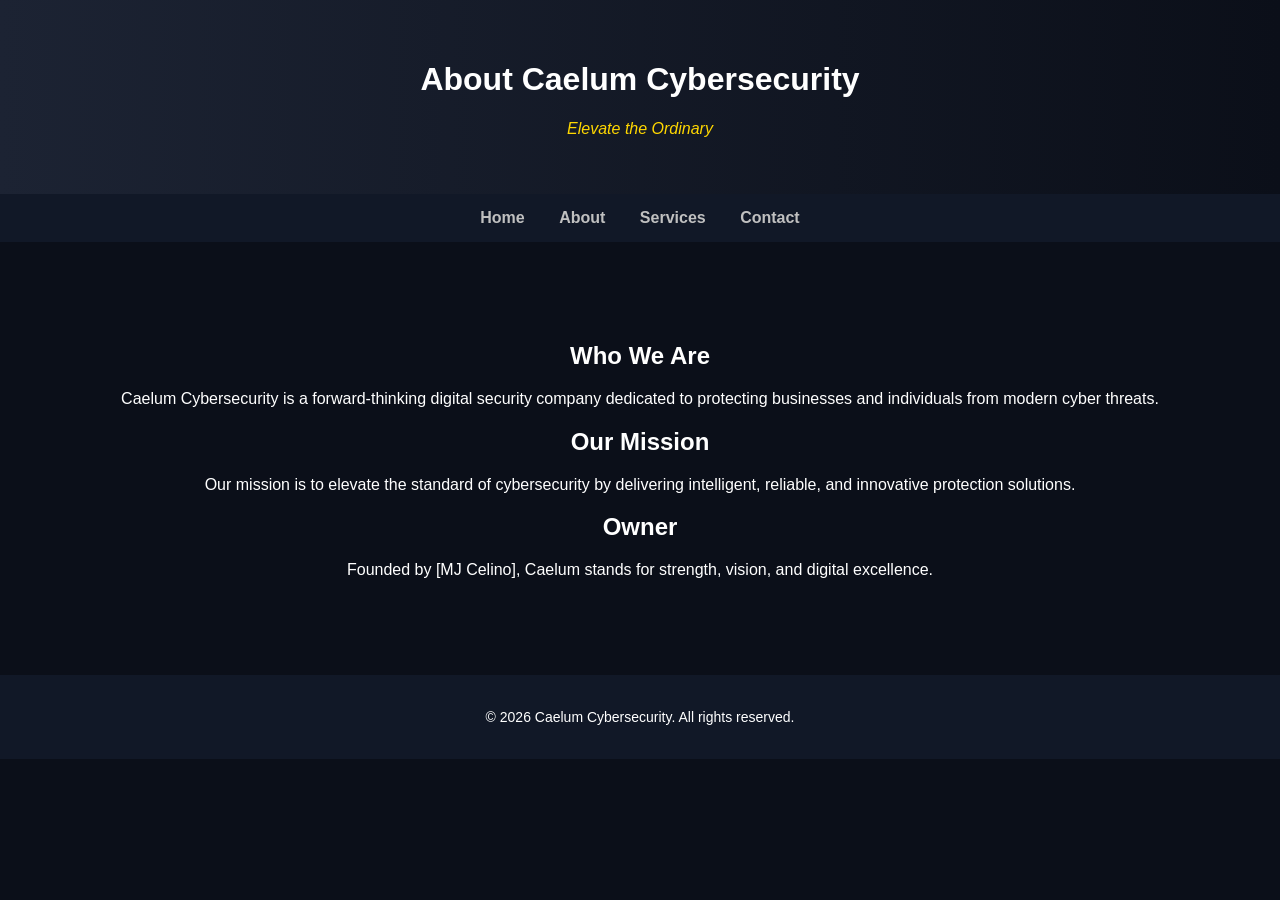
==== about.html @ 7f7e64f7 "Add files via upload" ====
<!DOCTYPE html>
<html lang="en">
<head>
    <meta charset="UTF-8">
    <title>About - Caelum Cybersecurity</title>
    <link rel="stylesheet" href="style.css">
</head>
<body>

<header>
    <h1>About Caelum Cybersecurity</h1>
    <p class="motto">Elevate the Ordinary</p>
</header>

<nav>
    <a href="index.html">Home</a>
    <a href="about.html">About</a>
    <a href="services.html">Services</a>
    <a href="contact.html">Contact</a>
</nav>

<section class="hero">
    <h2>Who We Are</h2>
    <p>
        Caelum Cybersecurity is a forward-thinking digital security company dedicated to 
        protecting businesses and individuals from modern cyber threats.
    </p>

    <h2>Our Mission</h2>
    <p>
        Our mission is to elevate the standard of cybersecurity by delivering intelligent,
        reliable, and innovative protection solutions.
    </p>

    <h2>Owner</h2>
    <p>
        Founded by [MJ Celino], Caelum stands for strength, vision, and digital excellence.
    </p>
</section>

<footer>
    <p>© 2026 Caelum Cybersecurity. All rights reserved.</p>
</footer>

</body>
</html>
---- style.css ----
body {
    margin: 0;
    font-family: Arial, sans-serif;
    background-color: #0b0f19;
    color: white;
    text-align: center;
}

header {
    padding: 40px;
    background: linear-gradient(to right, #1c2333, #0b0f19);
}

.logo {
    width: 120px;
    margin-bottom: 10px;
}

.motto {
    color: gold;
    font-style: italic;
}

nav {
    background-color: #111827;
    padding: 15px;
}

nav a {
    color: silver;
    text-decoration: none;
    margin: 0 15px;
    font-weight: bold;
}

nav a:hover {
    color: gold;
}

.hero {
    padding: 80px 20px;
}

footer {
    background-color: #111827;
    padding: 20px;
    font-size: 14px;
}
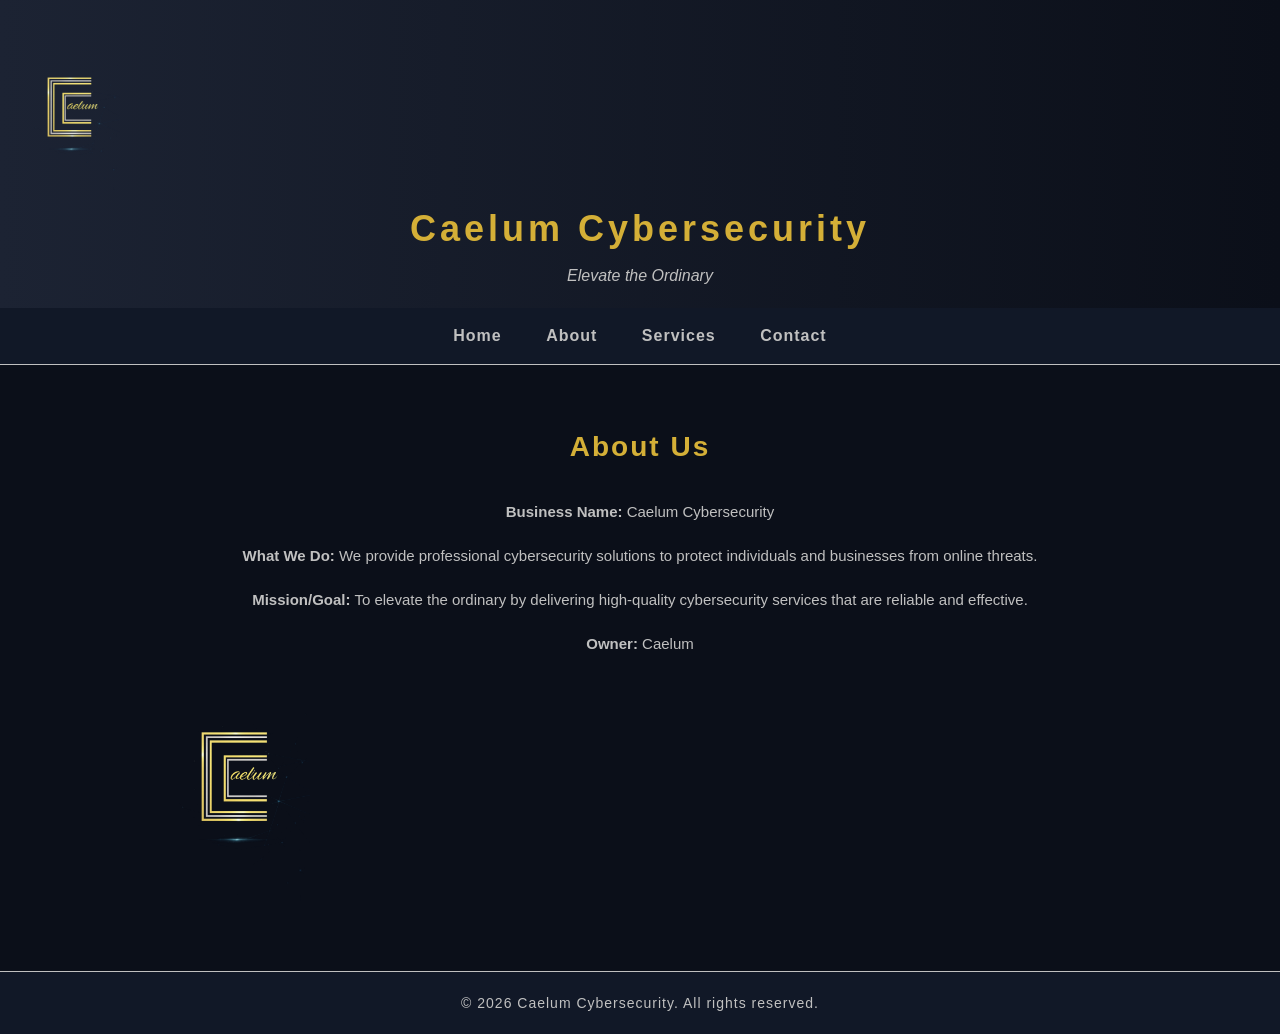
==== commit a2f49da7: "Add files via upload" ====
--- a/about.html
+++ b/about.html
@@ -8,7 +8,8 @@
 <body>
 
 <header>
-    <h1>About Caelum Cybersecurity</h1>
+    <img src="logo.png" alt="Caelum Logo" class="logo">
+    <h1>Caelum Cybersecurity</h1>
     <p class="motto">Elevate the Ordinary</p>
 </header>
 
@@ -19,28 +20,22 @@
     <a href="contact.html">Contact</a>
 </nav>
 
-<section class="hero">
-    <h2>Who We Are</h2>
-    <p>
-        Caelum Cybersecurity is a forward-thinking digital security company dedicated to 
-        protecting businesses and individuals from modern cyber threats.
-    </p>
-
-    <h2>Our Mission</h2>
-    <p>
-        Our mission is to elevate the standard of cybersecurity by delivering intelligent,
-        reliable, and innovative protection solutions.
-    </p>
-
-    <h2>Owner</h2>
-    <p>
-        Founded by [MJ Celino], Caelum stands for strength, vision, and digital excellence.
-    </p>
-</section>
+<main>
+    <section class="section">
+        <h2>About Us</h2>
+        <p><strong>Business Name:</strong> Caelum Cybersecurity</p>
+        <p><strong>What We Do:</strong> We provide professional cybersecurity solutions to protect individuals and businesses from online threats.</p>
+        <p><strong>Mission/Goal:</strong> To elevate the ordinary by delivering high-quality cybersecurity services that are reliable and effective.</p>
+        <p><strong>Owner:</strong> Caelum</p>
+        <img src="logo.png" alt="Business Logo" class="logo" style="width:150px; margin-top:20px;">
+    </section>
+</main>
 
 <footer>
     <p>© 2026 Caelum Cybersecurity. All rights reserved.</p>
 </footer>
 
+<script src="mascot.js"></script>
+
 </body>
 </html>
--- a/style.css
+++ b/style.css
@@ -1,48 +1,56 @@
-body {
-    margin: 0;
-    font-family: Arial, sans-serif;
-    background-color: #0b0f19;
-    color: white;
-    text-align: center;
+/* ----------------- GLOBAL ----------------- */
+* { margin:0; padding:0; box-sizing:border-box; }
+body { font-family:'Orbitron', Arial, sans-serif; background:#0b0f19; color:#f5f5f5; line-height:1.6; text-align:center; }
+a { text-decoration:none; }
+img { display:block; }
+
+/* ----------------- HEADER ----------------- */
+header {
+    padding:40px 20px 20px 20px;
+    background: linear-gradient(to right,#1c2333,#0b0f19);
 }
+header h1 { color:#d4af37; font-size:36px; letter-spacing:4px; margin-bottom:5px; }
+header .motto { color:#c0c0c0; font-style:italic; font-size:16px; }
+.logo { width:100px; margin-bottom:10px; }
 
-header {
-    padding: 40px;
-    background: linear-gradient(to right, #1c2333, #0b0f19);
-}
+/* ----------------- NAV ----------------- */
+nav { background:#111827; padding:15px 0; border-bottom:1px solid #c0c0c0; }
+nav a { color:#c0c0c0; margin:0 20px; font-weight:bold; letter-spacing:1px; transition:0.3s; }
+nav a:hover { color:#d4af37; }
 
-.logo {
-    width: 120px;
-    margin-bottom: 10px;
-}
+/* ----------------- HERO ----------------- */
+.hero { padding:80px 20px; }
+.hero h2 { font-size:42px; color:#d4af37; letter-spacing:3px; margin-bottom:20px; }
+.hero p { color:#c0c0c0; font-size:16px; max-width:700px; margin:auto; }
 
-.motto {
-    color: gold;
-    font-style: italic;
-}
+/* ----------------- SECTIONS ----------------- */
+.section { padding:60px 20px; max-width:1000px; margin:auto; }
+.section h2 { color:#d4af37; font-size:28px; margin-bottom:30px; letter-spacing:2px; }
+.section p { color:#c0c0c0; font-size:15px; margin-bottom:20px; }
 
-nav {
-    background-color: #111827;
-    padding: 15px;
-}
+/* ----------------- CARDS ----------------- */
+.card { background:#111827; border:1px solid #c0c0c0; border-radius:8px; padding:25px; margin:15px auto; max-width:300px; transition:0.3s; }
+.card h3 { color:#d4af37; margin-bottom:15px; }
+.card p { color:#c0c0c0; }
+.card:hover { transform:translateY(-5px); box-shadow:0 0 20px rgba(212,175,55,0.5); border-color:#d4af37; }
 
-nav a {
-    color: silver;
-    text-decoration: none;
-    margin: 0 15px;
-    font-weight: bold;
-}
+/* ----------------- FOOTER ----------------- */
+footer { background:#111827; padding:20px; font-size:14px; border-top:1px solid #c0c0c0; color:#c0c0c0; letter-spacing:1px; }
 
-nav a:hover {
-    color: gold;
-}
+/* ----------------- ANIMATIONS ----------------- */
+.section,.hero,.card,header,footer { opacity:0; transform:translateY(20px); animation:fadeInUp 1s forwards; }
+.hero { animation-delay:0.2s; }
+.section:nth-of-type(1) { animation-delay:0.4s; }
+.section:nth-of-type(2) { animation-delay:0.6s; }
+.card { animation-delay:0.8s; }
 
-.hero {
-    padding: 80px 20px;
-}
+@keyframes fadeInUp { to { opacity:1; transform:translateY(0); } }
 
-footer {
-    background-color: #111827;
-    padding: 20px;
-    font-size: 14px;
+h2,h3,header h1 { position:relative; animation:glow 2s infinite alternate; }
+@keyframes glow { 0% { text-shadow:0 0 5px #d4af37,0 0 10px #d4af37; } 50% { text-shadow:0 0 10px #d4af37,0 0 20px #d4af37; } 100% { text-shadow:0 0 5px #d4af37,0 0 10px #d4af37; } }
+
+/* ----------------- RESPONSIVE ----------------- */
+@media screen and (max-width:768px) { 
+    nav a { display:block; margin:10px 0; } 
+    .logo { width:70px; } 
 }
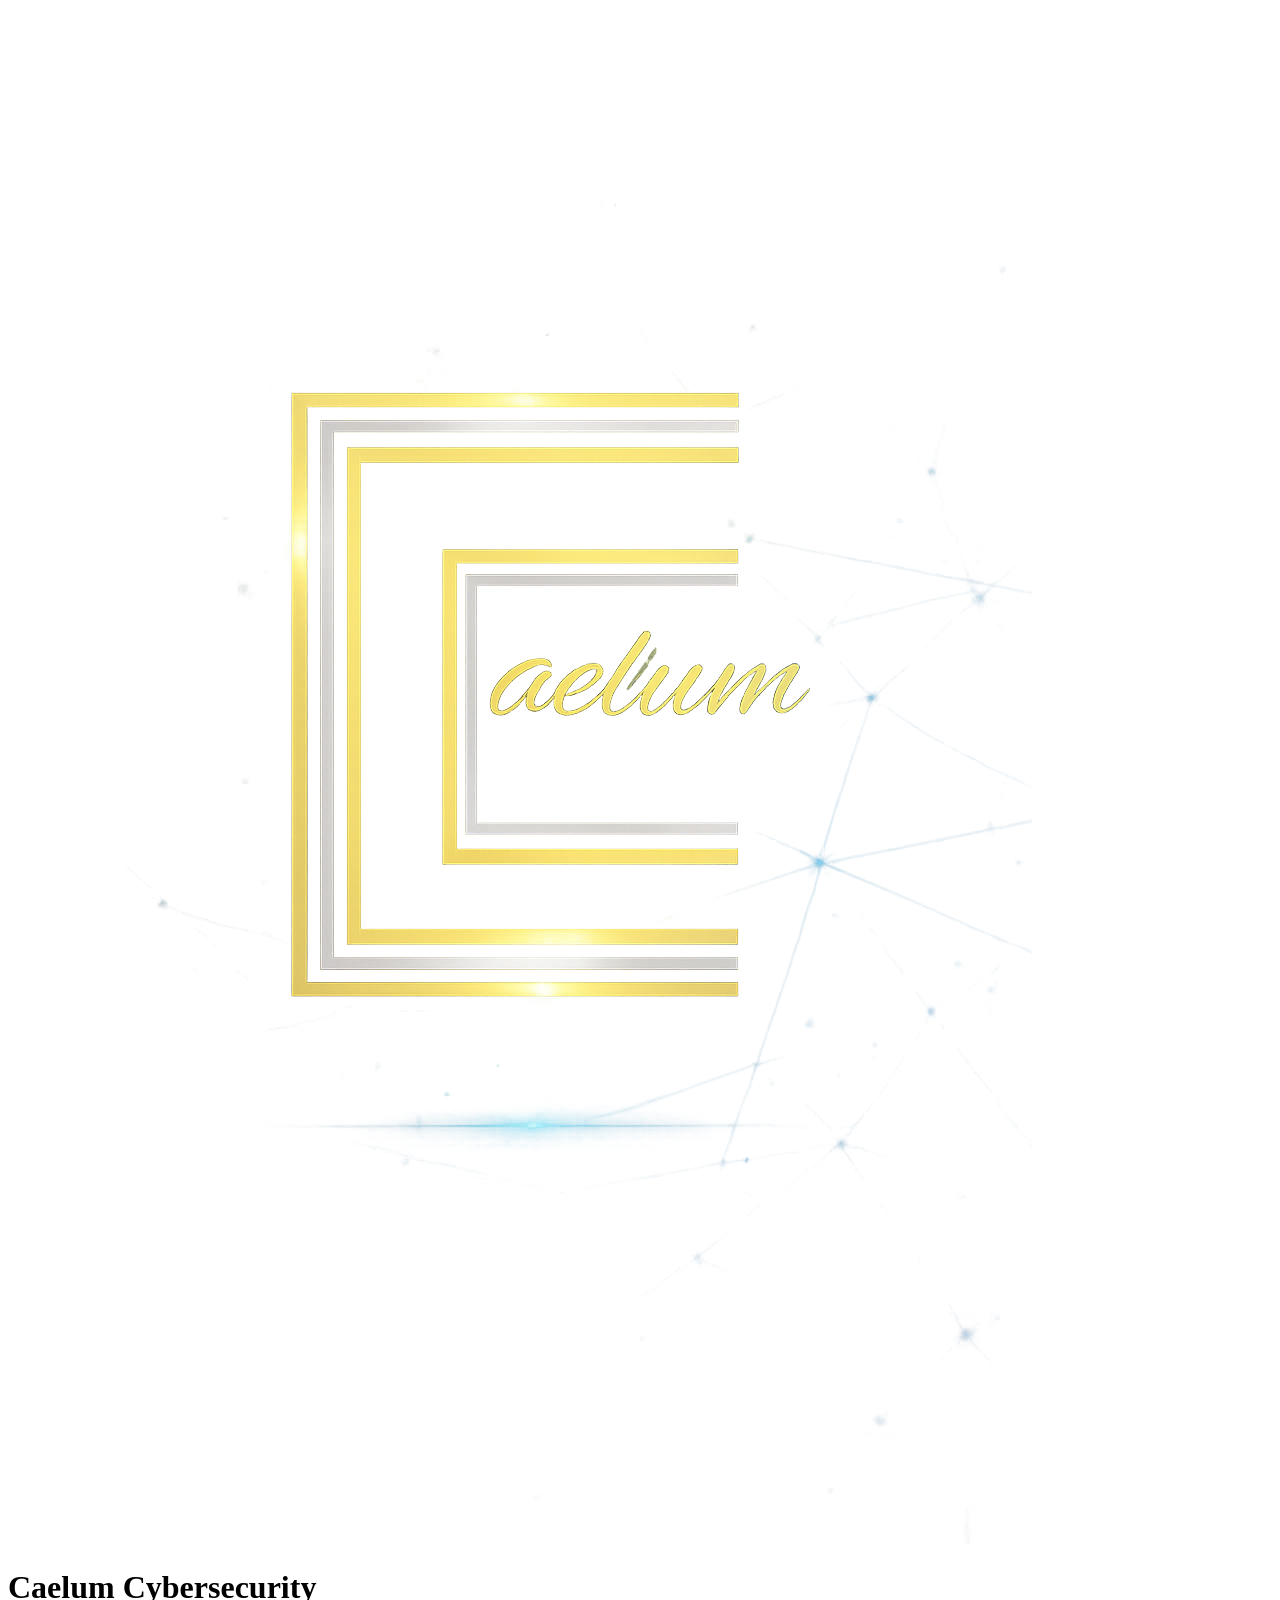
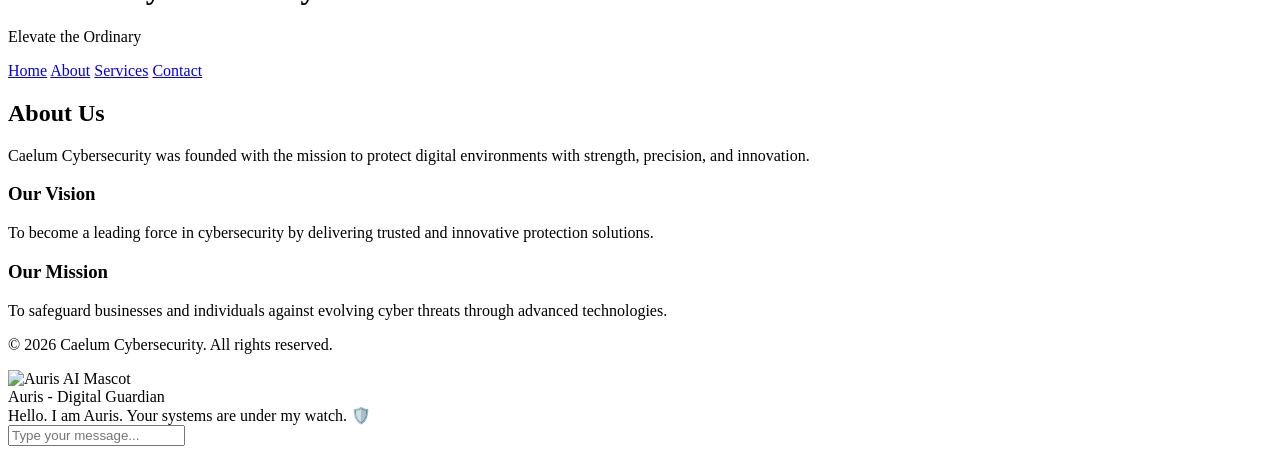
==== commit 17d6c9fa: "Add files via upload" ====
--- a/about.html
+++ b/about.html
@@ -3,7 +3,9 @@
 <head>
     <meta charset="UTF-8">
     <title>About - Caelum Cybersecurity</title>
+    <meta name="viewport" content="width=device-width, initial-scale=1.0">
     <link rel="stylesheet" href="style.css">
+    <link rel="stylesheet" href="ai-assistant/mascot.css">
 </head>
 <body>
 
@@ -21,13 +23,21 @@
 </nav>
 
 <main>
+    <section class="hero">
+        <h2>About Us</h2>
+        <p>Caelum Cybersecurity was founded with the mission to protect digital environments with strength, precision, and innovation.</p>
+    </section>
+
     <section class="section">
-        <h2>About Us</h2>
-        <p><strong>Business Name:</strong> Caelum Cybersecurity</p>
-        <p><strong>What We Do:</strong> We provide professional cybersecurity solutions to protect individuals and businesses from online threats.</p>
-        <p><strong>Mission/Goal:</strong> To elevate the ordinary by delivering high-quality cybersecurity services that are reliable and effective.</p>
-        <p><strong>Owner:</strong> Caelum</p>
-        <img src="logo.png" alt="Business Logo" class="logo" style="width:150px; margin-top:20px;">
+        <div class="card">
+            <h3>Our Vision</h3>
+            <p>To become a leading force in cybersecurity by delivering trusted and innovative protection solutions.</p>
+        </div>
+
+        <div class="card">
+            <h3>Our Mission</h3>
+            <p>To safeguard businesses and individuals against evolving cyber threats through advanced technologies.</p>
+        </div>
     </section>
 </main>
 
@@ -35,7 +45,20 @@
     <p>© 2026 Caelum Cybersecurity. All rights reserved.</p>
 </footer>
 
-<script src="mascot.js"></script>
+<!-- AI Assistant -->
+<div id="ai-assistant">
+    <img src="ai-assistant/mascot.png" alt="Auris AI Mascot">
+</div>
+
+<div id="chat-box">
+    <div id="chat-header">Auris - Digital Guardian</div>
+    <div id="chat-messages">
+        <div class="bubble">Hello. I am Auris. Your systems are under my watch. 🛡️</div>
+    </div>
+    <input type="text" id="chat-input" placeholder="Type your message...">
+</div>
+
+<script src="ai-assistant/mascot.js"></script>
 
 </body>
 </html>
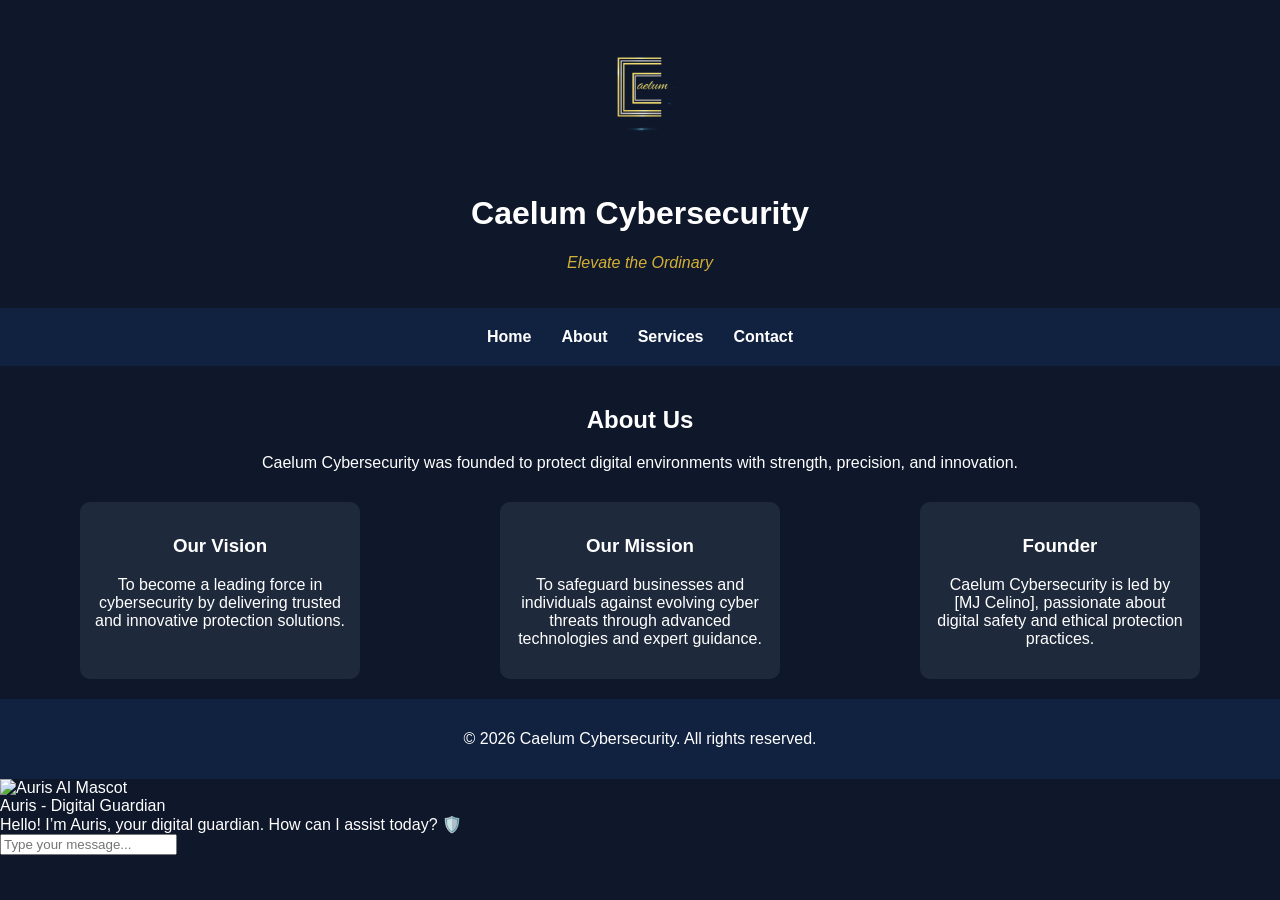
==== commit 3583a3f3: "Add files via upload" ====
--- a/about.html
+++ b/about.html
@@ -25,7 +25,7 @@
 <main>
     <section class="hero">
         <h2>About Us</h2>
-        <p>Caelum Cybersecurity was founded with the mission to protect digital environments with strength, precision, and innovation.</p>
+        <p>Caelum Cybersecurity was founded to protect digital environments with strength, precision, and innovation.</p>
     </section>
 
     <section class="section">
@@ -36,7 +36,12 @@
 
         <div class="card">
             <h3>Our Mission</h3>
-            <p>To safeguard businesses and individuals against evolving cyber threats through advanced technologies.</p>
+            <p>To safeguard businesses and individuals against evolving cyber threats through advanced technologies and expert guidance.</p>
+        </div>
+
+        <div class="card">
+            <h3>Founder</h3>
+            <p>Caelum Cybersecurity is led by [MJ Celino], passionate about digital safety and ethical protection practices.</p>
         </div>
     </section>
 </main>
@@ -45,7 +50,7 @@
     <p>© 2026 Caelum Cybersecurity. All rights reserved.</p>
 </footer>
 
-<!-- AI Assistant -->
+<!-- AI Assistant (unchanged) -->
 <div id="ai-assistant">
     <img src="ai-assistant/mascot.png" alt="Auris AI Mascot">
 </div>
@@ -53,7 +58,7 @@
 <div id="chat-box">
     <div id="chat-header">Auris - Digital Guardian</div>
     <div id="chat-messages">
-        <div class="bubble">Hello. I am Auris. Your systems are under my watch. 🛡️</div>
+        <div class="bubble">Hello! I’m Auris, your digital guardian. How can I assist today? 🛡️</div>
     </div>
     <input type="text" id="chat-input" placeholder="Type your message...">
 </div>
--- a/style.css
+++ b/style.css
@@ -0,0 +1,103 @@
+/* ---------- General Styles ---------- */
+body {
+    font-family: Arial, sans-serif;
+    margin: 0;
+    padding: 0;
+    background: #0f172a; /* dark blue background */
+    color: #ffffff;
+}
+
+header {
+    text-align: center;
+    padding: 20px;
+}
+
+.logo {
+    width: 100px;
+    max-width: 20%; /* responsive sizing */
+    height: auto;
+}
+
+.motto {
+    font-style: italic;
+    color: #d4af37; /* gold accent */
+}
+
+nav {
+    display: flex;
+    justify-content: center;
+    background: #112240;
+    padding: 10px 0;
+    flex-wrap: wrap;
+}
+
+nav a {
+    color: #ffffff;
+    text-decoration: none;
+    margin: 10px 15px;
+    font-weight: bold;
+}
+
+nav a:hover {
+    color: #d4af37;
+}
+
+main {
+    padding: 20px;
+}
+
+.hero {
+    text-align: center;
+    margin-bottom: 30px;
+}
+
+.section {
+    display: flex;
+    justify-content: space-around;
+    flex-wrap: wrap;
+    gap: 20px;
+}
+
+.card {
+    background: #1e293b;
+    padding: 15px;
+    border-radius: 10px;
+    width: 250px;
+    text-align: center;
+}
+
+/* Footer */
+footer {
+    text-align: center;
+    padding: 15px;
+    background: #112240;
+}
+
+/* ---------- Mobile Responsive ---------- */
+@media (max-width: 768px) {
+    nav {
+        flex-direction: column;
+        align-items: center;
+    }
+
+    nav a {
+        margin: 5px 0;
+    }
+
+    .section {
+        flex-direction: column;
+        align-items: center;
+    }
+
+    .card {
+        width: 90%;
+    }
+
+    .logo {
+        width: 70px;
+    }
+
+    .hero h2 {
+        font-size: 22px;
+    }
+}
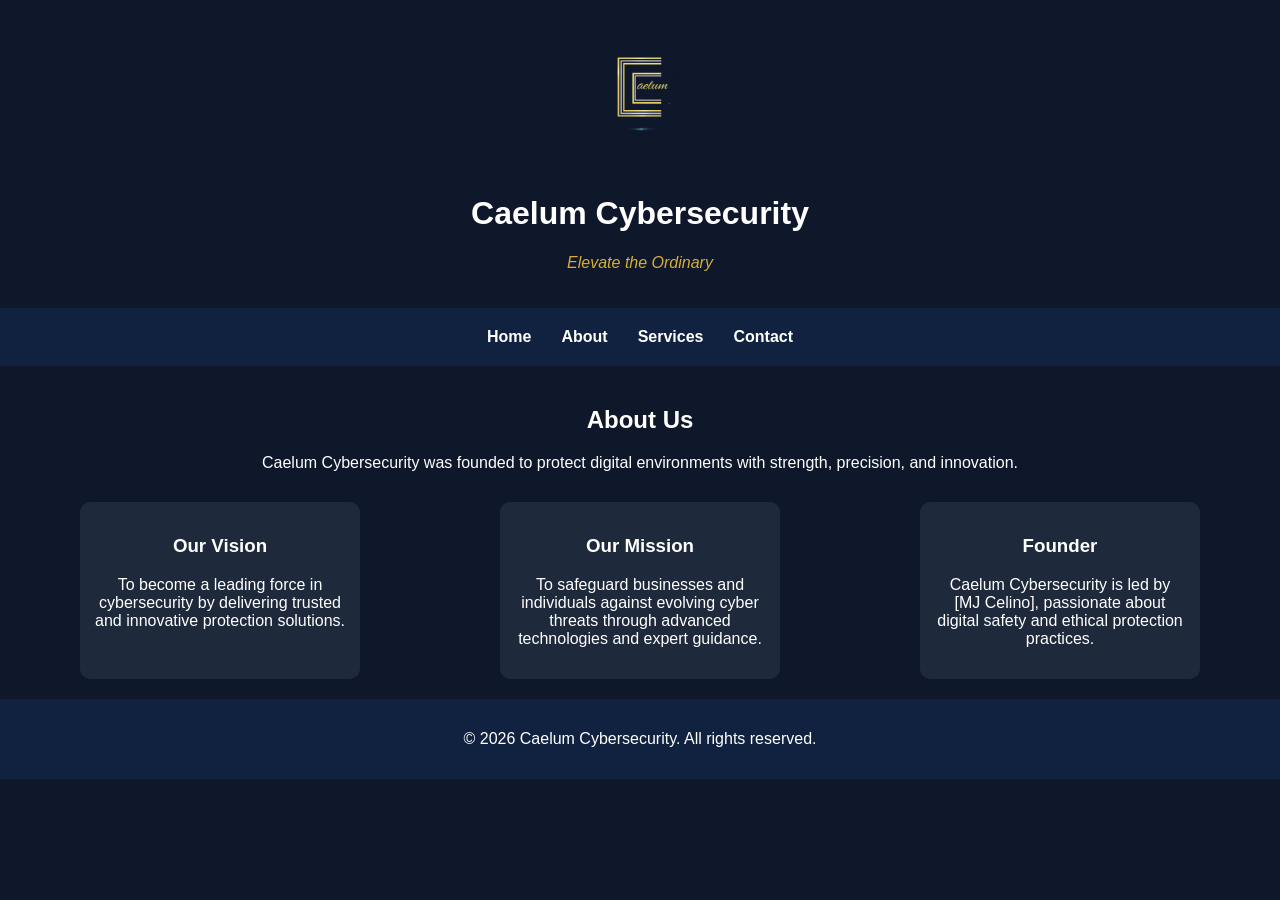
==== commit 34b73ad7: "Update about.html" ====
--- a/about.html
+++ b/about.html
@@ -50,20 +50,3 @@
     <p>© 2026 Caelum Cybersecurity. All rights reserved.</p>
 </footer>
 
-<!-- AI Assistant (unchanged) -->
-<div id="ai-assistant">
-    <img src="ai-assistant/mascot.png" alt="Auris AI Mascot">
-</div>
-
-<div id="chat-box">
-    <div id="chat-header">Auris - Digital Guardian</div>
-    <div id="chat-messages">
-        <div class="bubble">Hello! I’m Auris, your digital guardian. How can I assist today? 🛡️</div>
-    </div>
-    <input type="text" id="chat-input" placeholder="Type your message...">
-</div>
-
-<script src="ai-assistant/mascot.js"></script>
-
-</body>
-</html>
